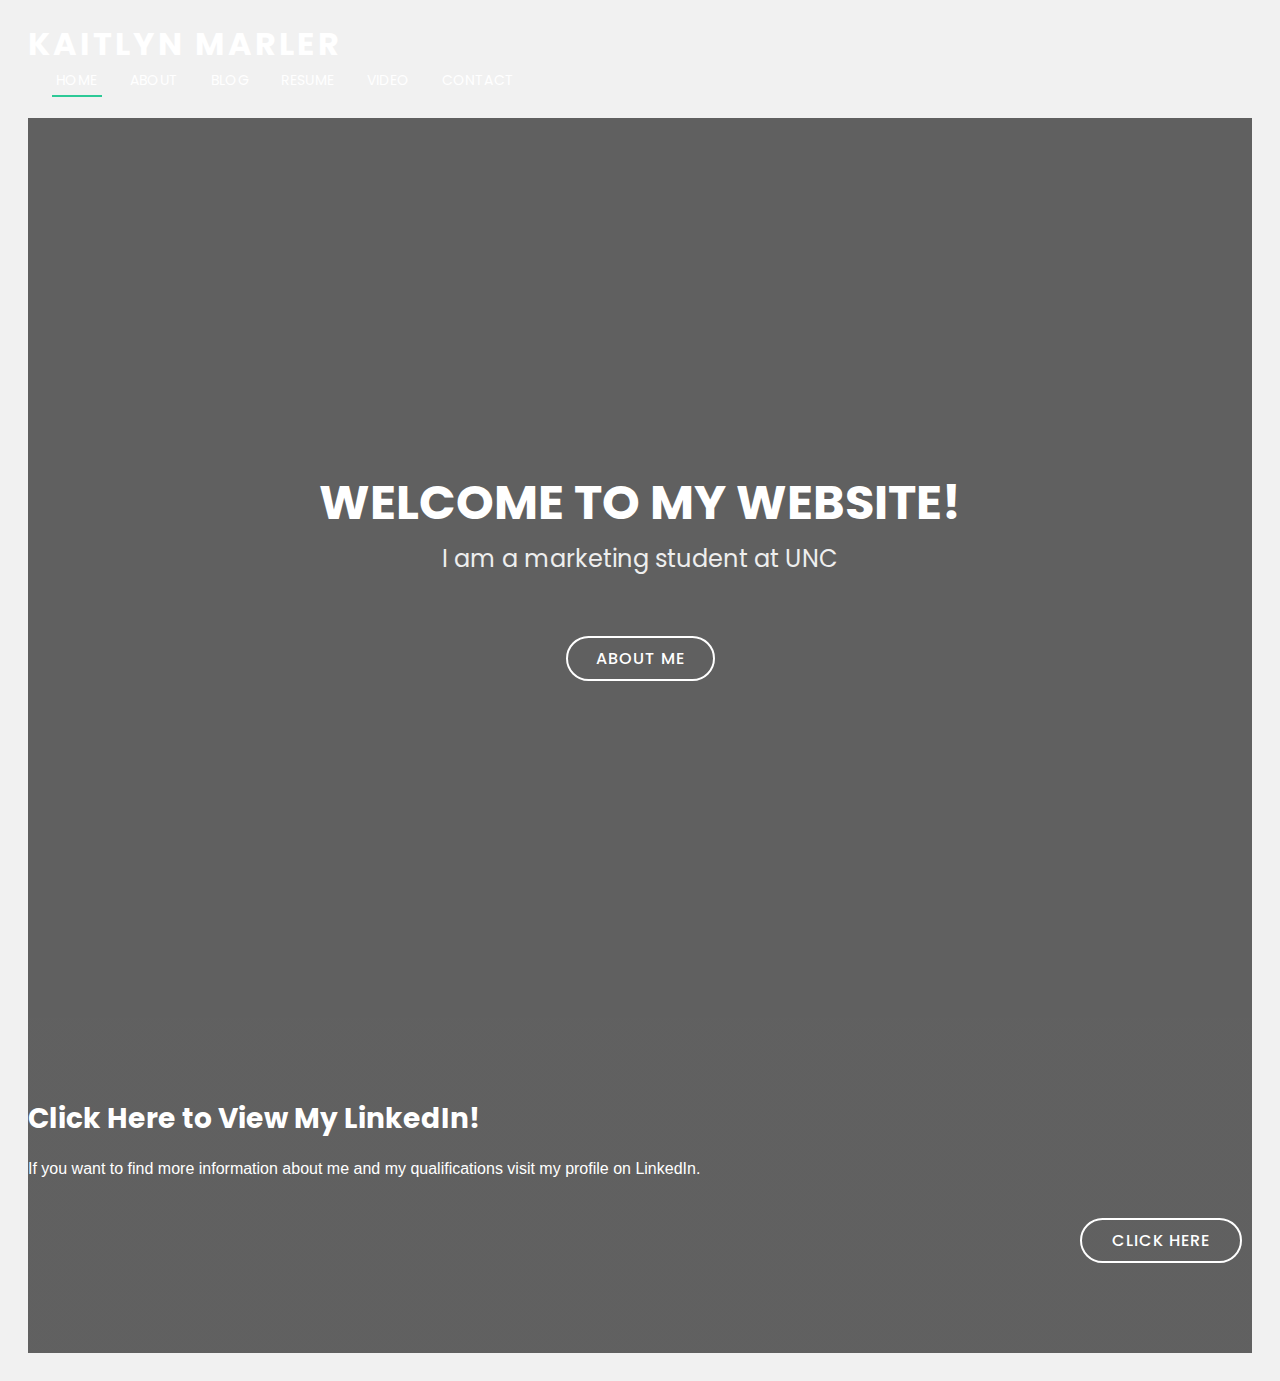
==== index.html @ 47ee7f07 "link" ====
<!DOCTYPE html>
<html lang="en">

<head> <!-- contents of the head element are not displayed on the page. Instead it contains metadata about the page -->
  <meta charset="utf-8">
  <meta content="width=device-width, initial-scale=1.0" name="viewport">

  <title>Kaitlyn Marler</title>
  <meta name="description" content="This is the website of Daniel Brannon. He is an Associate Professor of Marketing at the University of Northern Colorado">
  <meta name="keywords" content="daniel brannon, marketing, northern colorado, consumers, teaching, digital marketing" >

  <!-- Favicons -->
  <link href="assets/img/cat-favicon.png" rel="icon"> <!-- replaced original favicon with cat-->
  <link href="assets/img/apple-touch-icon.png" rel="apple-touch-icon"> <!-- not sure what this one is for-->

  <!-- Google Fonts -->
  <link href="https://fonts.googleapis.com/css?family=Open+Sans:300,300i,400,400i,700,700i|Poppins:300,400,500,700" rel="stylesheet">

  <!-- Vendor CSS Files -->
  <link href="assets/vendor/aos/aos.css" rel="stylesheet">
  <link href="assets/vendor/bootstrap/css/bootstrap.min.css" rel="stylesheet">
  <link href="assets/vendor/bootstrap-icons/bootstrap-icons.css" rel="stylesheet">
  <link href="assets/vendor/boxicons/css/boxicons.min.css" rel="stylesheet">
  <link href="assets/vendor/glightbox/css/glightbox.min.css" rel="stylesheet">
  <link href="assets/vendor/swiper/swiper-bundle.min.css" rel="stylesheet">

  <!-- Template Main CSS File -->
  <link href="assets/css/style.css" rel="stylesheet">

</head>

<body> <!-- the body element contains the content of the webpage TEST123-->

  <!-- ======= Header ======= --> <!-- header element represents introductory content such as navigation aids and some heading elements-->
  <header id="header" class="fixed-top d-flex align-items-center header-transparent"> 
    <div class="container d-flex justify-content-between align-items-center"> <!-- div tag defines a section in the HTML document--used as a container for HTML elements--can be styled with CSS -->

      <div id="logo">
        <h1><a href="index.html">Kaitlyn Marler</a></h1> <!-- use this to place your name at the top right of the page -->
      </div>

      <nav id="navbar" class="navbar"> <!-- this section provides nagitation links -->
        <ul>
          <li><a class="nav-link scrollto active" href="#hero">Home</a></li> <!-- call to CSS class for navigation formatting -->
          <li><a class="nav-link scrollto" href="about.html">About</a></li>
          <li><a class="nav-link scrollto" href="blog.html">Blog</a></li>
          <li><a class="nav-link scrollto " href="research1.html">Resume</a></li>
          <li><a class="nav-link scrollto" href="video.html">Video</a></li>
          <li><a class="nav-link scrollto" href="contact.html">Contact</a></li>
        </ul>
        <i class="bi bi-list mobile-nav-toggle"></i>
      </nav><!-- .navbar -->
    </div>
  </header><!-- End Header -->

  <!-- ======= Hero Section ======= --> <!-- section element is a generic standalone section of the document -->
  <section id="hero"> <!-- this section is formatting the top fold of the page and setting the background image with a call to hero-container class in CSS sheet -->
    <div class="hero-container" data-aos="zoom-in" data-aos-delay="100">
      <h1>Welcome to my website!</h1> <!-- Font style sizes etc are set in the hero section of the CSS sheet -->
      <h2>I am a marketing student at UNC</h2>
      <a href="about.html" class="btn-get-started">About me</a> <!-- this sets button font on the top fold -->
    </div>
  </section><!-- End Hero Section -->

  <main id="main">

    <!-- ======= Call To Action Section ======= -->
    <section id="call-to-action">
      <div class="container">
        <div class="row" data-aos="zoom-in">
          <div class="col-lg-9 text-center text-lg-start">
            <h3 class="cta-title">Click Here to View My LinkedIn!</h3>
            <p class="cta-text"> If you want to find more information about me and my qualifications visit my profile on LinkedIn. </p>
          </div>
          <div class="col-lg-3 cta-btn-container text-center">
            <a class="cta-btn align-middle" href="https://www.linkedin.com/in/kaitlyn-m-marler/">Click Here</a>
          </div>
        </div>

      </div>
    </section><!-- End Call To Action Section -->

  </main><!-- End #main -->

  <a href="#" class="back-to-top d-flex align-items-center justify-content-center"><i class="bi bi-arrow-up-short"></i></a>

  <!-- Vendor JS Files -->
  <script src="assets/vendor/purecounter/purecounter.js"></script>
  <script src="assets/vendor/aos/aos.js"></script>
  <script src="assets/vendor/bootstrap/js/bootstrap.bundle.min.js"></script>
  <script src="assets/vendor/glightbox/js/glightbox.min.js"></script>
  <script src="assets/vendor/isotope-layout/isotope.pkgd.min.js"></script>
  <script src="assets/vendor/swiper/swiper-bundle.min.js"></script>
  <script src="assets/vendor/php-email-form/validate.js"></script>

  <!-- Template Main JS File -->
  <script src="assets/js/main.js"></script>

</body>

</html>
---- assets/css/style.css ----
/**
* Template Name: Regna - v4.7.0
* Template URL: https://bootstrapmade.com/regna-bootstrap-onepage-template/
* Author: BootstrapMade.com
* License: https://bootstrapmade.com/license/
*/

/*--------------------------------------------------------------
# General
--------------------------------------------------------------*/
body {
  background: #fff;
  color: #666666;
  font-family: "Open Sans", sans-serif;
}

a {
  color: #2dc997;
  text-decoration: none;
}

a:hover, a:active, a:focus {
  color: #2dca98;
  outline: none;
  text-decoration: none;
}

p {
  padding: 0;
  margin: 0 0 30px 0;
}

h1, h2, h3, h4, h5, h6 {
  font-family: "Poppins", sans-serif;
  font-weight: 400;
  margin: 0 0 20px 0;
  padding: 0;
}

/*--------------------------------------------------------------
# Back to top button
--------------------------------------------------------------*/
.back-to-top {
  position: fixed;
  visibility: hidden;
  opacity: 0;
  right: 15px;
  bottom: 15px;
  z-index: 996;
  background: #2dc997;
  width: 40px;
  height: 40px;
  border-radius: 4px;
  transition: all 0.4s;
}
.back-to-top i {
  font-size: 28px;
  color: #fff;
  line-height: 0;
}
.back-to-top:hover {
  background: #49d6a9;
  color: #fff;
}
.back-to-top.active {
  visibility: visible;
  opacity: 1;
}

/*--------------------------------------------------------------
# Disable AOS delay on mobile
--------------------------------------------------------------*/
@media screen and (max-width: 768px) {
  [data-aos-delay] {
    transition-delay: 0 !important;
  }
}
/*--------------------------------------------------------------
# Header
--------------------------------------------------------------*/
#header {
  height: 90px;
  transition: all 0.5s;
  z-index: 997;
  background: rgba(52, 59, 64, 0.9);
}
#header #logo h1 {
  font-size: 32px;
  margin: 0;
  line-height: 1;
  font-family: "Poppins", sans-serif;
  font-weight: 700;
  letter-spacing: 3px;
  text-transform: uppercase;
}
#header #logo h1 a, #header #logo h1 a:hover {
  color: #fff;
}
#header #logo img {
  padding: 0;
  margin: 0;
}
#header.header-transparent {
  background: transparent;
}
#header.header-scrolled {
  background: rgba(52, 59, 64, 0.9);
  height: 70px;
  transition: all 0.5s;
}

.scrolled-offset {
  margin-top: 70px;
}

/*--------------------------------------------------------------
# Navigation Menu
--------------------------------------------------------------*/
/**
* Desktop Navigation 
*/
.navbar {
  padding: 0;
}
.navbar ul {
  margin: 0;
  padding: 0;
  display: flex;
  list-style: none;
  align-items: center;
}
.navbar li {
  position: relative;
}
.navbar > ul > li {
  white-space: nowrap;
  padding: 10px 0 10px 24px;
}
.navbar a, .navbar a:focus {
  display: flex;
  align-items: center;
  justify-content: space-between;
  font-family: "Poppins", sans-serif;
  color: #fff;
  font-size: 14px;
  padding: 0 4px;
  white-space: nowrap;
  transition: 0.3s;
  letter-spacing: 0.4px;
  position: relative;
  text-transform: uppercase;
}
.navbar a i, .navbar a:focus i {
  font-size: 12px;
  line-height: 0;
  margin-left: 5px;
}
.navbar > ul > li > a:before {
  content: "";
  position: absolute;
  width: 100%;
  height: 2px;
  bottom: -6px;
  left: 0;
  background-color: #2dc997;
  visibility: hidden;
  transform: scaleX(0);
  transition: all 0.3s ease-in-out 0s;
}
.navbar a:hover:before, .navbar li:hover > a:before, .navbar .active:before {
  visibility: visible;
  transform: scaleX(1);
}
.navbar a:hover, .navbar .active, .navbar .active:focus, .navbar li:hover > a {
  color: #fff;
}
.navbar .dropdown ul {
  display: block;
  position: absolute;
  left: 24px;
  top: calc(100% + 30px);
  margin: 0;
  padding: 10px 0;
  z-index: 99;
  opacity: 0;
  visibility: hidden;
  background: #fff;
  box-shadow: 0px 0px 30px rgba(127, 137, 161, 0.25);
  transition: 0.3s;
}
.navbar .dropdown ul li {
  min-width: 200px;
}
.navbar .dropdown ul a {
  padding: 10px 20px;
  font-size: 14px;
  text-transform: none;
  color: #666666;
}
.navbar .dropdown ul a i {
  font-size: 12px;
}
.navbar .dropdown ul a:hover, .navbar .dropdown ul .active:hover, .navbar .dropdown ul li:hover > a {
  color: #2dc997;
}
.navbar .dropdown:hover > ul {
  opacity: 1;
  top: 100%;
  visibility: visible;
}
.navbar .dropdown .dropdown ul {
  top: 0;
  left: calc(100% - 30px);
  visibility: hidden;
}
.navbar .dropdown .dropdown:hover > ul {
  opacity: 1;
  top: 0;
  left: 100%;
  visibility: visible;
}
@media (max-width: 1366px) {
  .navbar .dropdown .dropdown ul {
    left: -90%;
  }
  .navbar .dropdown .dropdown:hover > ul {
    left: -100%;
  }
}

/**
* Mobile Navigation 
*/
.mobile-nav-toggle {
  color: #fff;
  font-size: 28px;
  cursor: pointer;
  display: none;
  line-height: 0;
  transition: 0.5s;
}

@media (max-width: 991px) {
  .mobile-nav-toggle {
    display: block;
  }

  .navbar ul {
    display: none;
  }
}
.navbar-mobile {
  position: fixed;
  overflow: hidden;
  top: 0;
  right: 0;
  left: 0;
  bottom: 0;
  background: rgba(77, 77, 77, 0.9);
  transition: 0.3s;
  z-index: 999;
}
.navbar-mobile .mobile-nav-toggle {
  position: absolute;
  top: 15px;
  right: 15px;
}
.navbar-mobile ul {
  display: block;
  position: absolute;
  top: 55px;
  right: 15px;
  bottom: 15px;
  left: 15px;
  padding: 10px 0;
  background-color: #fff;
  overflow-y: auto;
  transition: 0.3s;
}
.navbar-mobile > ul > li {
  padding: 0;
}
.navbar-mobile a:hover:before, .navbar-mobile li:hover > a:before, .navbar-mobile .active:before {
  visibility: hidden;
}
.navbar-mobile a, .navbar-mobile a:focus {
  padding: 10px 20px;
  font-size: 15px;
  color: #666666;
}
.navbar-mobile a:hover, .navbar-mobile .active, .navbar-mobile li:hover > a {
  color: #2dc997;
}
.navbar-mobile .getstarted, .navbar-mobile .getstarted:focus {
  margin: 15px;
}
.navbar-mobile .dropdown ul {
  position: static;
  display: none;
  margin: 10px 20px;
  padding: 10px 0;
  z-index: 99;
  opacity: 1;
  visibility: visible;
  background: #fff;
  box-shadow: 0px 0px 30px rgba(127, 137, 161, 0.25);
}
.navbar-mobile .dropdown ul li {
  min-width: 200px;
}
.navbar-mobile .dropdown ul a {
  padding: 10px 20px;
}
.navbar-mobile .dropdown ul a i {
  font-size: 12px;
}
.navbar-mobile .dropdown ul a:hover, .navbar-mobile .dropdown ul .active:hover, .navbar-mobile .dropdown ul li:hover > a {
  color: #2dc997;
}
.navbar-mobile .dropdown > .dropdown-active {
  display: block;
}

/*--------------------------------------------------------------
# Hero Section
--------------------------------------------------------------*/
#hero {
  width: 100%;
  height: 100vh;
  background: url(../img/hero-bg.jpg) top center;
  background-size: cover;
  position: relative;
}
@media (min-width: 1024px) {
  #hero {
    background-attachment: fixed;
  }
}
#hero:before {
  content: "";
  background: rgba(0, 0, 0, 0.6);
  position: absolute;
  bottom: 0;
  top: 0;
  left: 0;
  right: 0;
}
#hero .hero-container {
  position: absolute;
  bottom: 0;
  top: 0;
  left: 0;
  right: 0;
  display: flex;
  justify-content: center;
  align-items: center;
  flex-direction: column;
  text-align: center;
}
#hero h1 {
  margin: 30px 0 10px 0;
  font-size: 48px;
  font-weight: 700;
  line-height: 56px;
  text-transform: uppercase;
  color: #fff;
}
@media (max-width: 768px) {
  #hero h1 {
    font-size: 28px;
    line-height: 36px;
  }
}
#hero h2 {
  color: #eee;
  margin-bottom: 50px;
  font-size: 24px;
}
@media (max-width: 768px) {
  #hero h2 {
    font-size: 18px;
    line-height: 24px;
    margin-bottom: 30px;
  }
}
#hero .btn-get-started {
  font-family: "Poppins", sans-serif;
  text-transform: uppercase;
  font-weight: 500;
  font-size: 16px;
  letter-spacing: 1px;
  display: inline-block;
  padding: 8px 28px;
  border-radius: 50px;
  transition: 0.5s;
  margin: 10px;
  border: 2px solid #fff;
  color: #fff;
}
#hero .btn-get-started:hover {
  background: #2dc997;
  border: 2px solid #2dc997;
}

/*--------------------------------------------------------------
# Sections
--------------------------------------------------------------*/
section {
  overflow: hidden;
}

/* Sections Header
--------------------------------*/
.section-header .section-title {
  font-size: 32px;
  color: #111;
  text-transform: uppercase;
  text-align: center;
  font-weight: 700;
  margin-bottom: 5px;
}
.section-header .section-description {
  text-align: center;
  padding-bottom: 40px;
  color: #999;
}

/*--------------------------------------------------------------
# Breadcrumbs
--------------------------------------------------------------*/
.breadcrumbs {
  padding: 20px 0;
  background-color: whitesmoke;
  min-height: 40px;
  margin-top: 92px;
}
.breadcrumbs h2 {
  font-size: 24px;
  font-weight: 300;
  margin: 0;
}
@media (max-width: 992px) {
  .breadcrumbs h2 {
    margin: 0 0 10px 0;
  }
}
.breadcrumbs ol {
  display: flex;
  flex-wrap: wrap;
  list-style: none;
  padding: 0;
  margin: 0;
  font-size: 14px;
}
.breadcrumbs ol li + li {
  padding-left: 10px;
}
.breadcrumbs ol li + li::before {
  display: inline-block;
  padding-right: 10px;
  color: #6c757d;
  content: "/";
}
@media (max-width: 768px) {
  .breadcrumbs .d-flex {
    display: block !important;
  }
  .breadcrumbs ol {
    display: block;
  }
  .breadcrumbs ol li {
    display: inline-block;
  }
}

/* A Few Words About Me Section
--------------------------------*/
#about {
  background: #fff;
  padding: 80px 0;
}
#about .about-container .background {
  min-height: 1200px;
  background: url(https://github.com/marler-katie/simplesite/blob/main/assets/img/1618522155346.jpg?raw=true) center top no-repeat; /* this sets the image and properties on the about page */
  margin-bottom: 0px;
}
#about .about-container .content {
  background: #fff;
}
#about .about-container .title {
  color: #333;
  font-weight: 700;
  font-size: 32px;
}
@media (max-width: 768px) {
  #about .about-container .title {
    padding-top: 15px;
  }
}
#about .about-container p {
  line-height: 26px;
}
#about .about-container p:last-child {
  margin-bottom: 0;
}
#about .about-container .icon-box {
  background: #fff;
  background-size: cover;
  padding: 0 0 30px 0;
}
#about .about-container .icon-box .icon {
  float: left;
  background: #fff;
  width: 64px;
  height: 64px;
  display: flex;
  justify-content: center;
  align-items: center;
  flex-direction: column;
  text-align: center;
  border-radius: 50%;
  border: 2px solid #2dc997;
}
#about .about-container .icon-box .icon i {
  color: #2dc997;
  font-size: 24px;
  line-height: 0;
}
#about .about-container .icon-box .title {
  margin-left: 80px;
  font-weight: 500;
  margin-bottom: 5px;
  font-size: 18px;
  text-transform: uppercase;
}
#about .about-container .icon-box .title a {
  color: #111;
}
#about .about-container .icon-box .description {
  margin-left: 80px;
  line-height: 24px;
  font-size: 14px;
}

/* Blog Section
--------------------------------*/
body {
  font-family: Arial;
  padding: 20px;
  background: #f1f1f1;
}

/* Header/Blog Title */
.header {
  padding: 30px;
  font-size: 40px;
  text-align: center;
  background: white;
}

/* Create two unequal columns that floats next to each other */
/* Left column */
.leftcolumn {
  float: left;
  width: 75%;
}

/* Right column */
.rightcolumn {
  float: right;
  width: 25%;
  padding-left: 20px;
}

/* Blog image */
.blogimg {
  background-color: rgb(253, 250, 250);
  width: 70%;
  padding: 1px;
}

/* Add a card effect for articles */
.card {
  background-color: rgb(250, 248, 248);
  padding: 20px;
  margin-top: 20px;
}

/* Clear floats after the columns */
.row:after {
  content: "";
  display: table;
  clear: both;
}

/* Services Section
--------------------------------*/
#services {
  background: #fff;
  background-size: cover;
  padding: 80px 0 60px 0;
}
#services .box {
  padding: 50px 20px;
  margin-bottom: 50px;
  text-align: center;
  border: 1px solid #e6e6e6;
  height: 200px;
  position: relative;
  background: #fafafa;
}
#services .icon {
  position: absolute;
  top: -36px;
  left: calc(50% - 36px);
  transition: 0.2s;
  border-radius: 50%;
  border: 6px solid #fff;
  display: flex;
  justify-content: center;
  align-items: center;
  flex-direction: column;
  text-align: center;
  width: 72px;
  height: 72px;
  background: #2dc997;
}
#services .icon a {
  display: inline-block;
}
#services .icon i {
  color: #fff;
  font-size: 24px;
  line-height: 0;
}
#services .box:hover .icon {
  background: #fff;
  border: 2px solid #2dc997;
}
#services .box:hover .icon i {
  color: #2dc997;
}
#services .box:hover .icon a {
  color: #2dc997;
}
#services .title {
  font-weight: 700;
  font-size: 18px;
  margin-bottom: 15px;
  text-transform: uppercase;
}
#services .title a {
  color: #111;
}
#services .description {
  font-size: 14px;
  line-height: 24px;
}

/* Call To Action Section
--------------------------------*/
#call-to-action {
  background: linear-gradient(rgba(0, 0, 0, 0.6), rgba(0, 0, 0, 0.6)), url(../img/call-to-action-bg.jpg) fixed center center;
  background-size: cover;
  padding: 80px 0;
}
@media (max-width: 1024px) {
  #call-to-action {
    background-attachment: scroll;
  }
}
#call-to-action .cta-title {
  color: #fff;
  font-size: 28px;
  font-weight: 700;
}
#call-to-action .cta-text {
  color: #fff;
}
@media (min-width: 769px) {
  #call-to-action .cta-btn-container {
    display: flex;
    align-items: center;
    justify-content: flex-end;
  }
}
#call-to-action .cta-btn {
  font-family: "Poppins", sans-serif;
  text-transform: uppercase;
  font-weight: 500;
  font-size: 16px;
  letter-spacing: 1px;
  display: inline-block;
  padding: 8px 30px;
  border-radius: 50px;
  transition: 0.5s;
  margin: 10px;
  border: 2px solid #fff;
  color: #fff;
}
#call-to-action .cta-btn:hover {
  background: #2dc997;
  border: 2px solid #2dc997;
}

/* Research Portfolio Section
--------------------------------*/
#portfolio {
  background: #f7f7f7;
  padding: 80px 0;
}
#portfolio #portfolio-flters {
  padding: 0;
  margin: 0 auto 25px auto;
  list-style: none;
  text-align: center;
  border-radius: 50px;
}
#portfolio #portfolio-flters li {
  cursor: pointer;
  display: inline-block;
  padding: 12px 18px 14px 18px;
  font-size: 14px;
  font-weight: 500;
  line-height: 1;
  color: #666666;
  margin: 0 5px 10px 5px;
  transition: all ease-in-out 0.3s;
  background: white;
  border-radius: 4px;
}
#portfolio #portfolio-flters li:hover, #portfolio #portfolio-flters li.filter-active {
  color: #fff;
  background: #2dc997;
}
#portfolio #portfolio-flters li:last-child {
  margin-right: 0;
}
#portfolio .portfolio-item {
  margin-bottom: 30px;
  overflow: hidden;
}
#portfolio .portfolio-item img {
  position: relative;
  top: 0;
  transition: all 0.6s cubic-bezier(0.645, 0.045, 0.355, 1);
}
#portfolio .portfolio-item .portfolio-info {
  opacity: 0;
  position: absolute;
  left: 12px;
  right: 12px;
  bottom: -50px;
  z-index: 3;
  transition: all ease-in-out 0.3s;
  background: #2dc997;
  padding: 15px 20px;
}
#portfolio .portfolio-item .portfolio-info h4 {
  font-size: 18px;
  color: #fff;
  font-weight: 600;
}
#portfolio .portfolio-item .portfolio-info p {
  color: #fff;
  font-size: 14px;
  margin-bottom: 0;
}
#portfolio .portfolio-item .portfolio-info .preview-link, #portfolio .portfolio-item .portfolio-info .details-link {
  position: absolute;
  right: 50px;
  font-size: 24px;
  top: calc(50% - 18px);
  color: white;
  transition: ease-in-out 0.3s;
}
#portfolio .portfolio-item .portfolio-info .preview-link:hover, #portfolio .portfolio-item .portfolio-info .details-link:hover {
  color: #a4ebd4;
}
#portfolio .portfolio-item .portfolio-info .details-link {
  right: 15px;
}
#portfolio .portfolio-item:hover img {
  top: -30px;
}
#portfolio .portfolio-item:hover .portfolio-info {
  opacity: 1;
  bottom: 0;
}

/*--------------------------------------------------------------
# Research Portfolio Details
--------------------------------------------------------------*/
.portfolio-details {
  padding-top: 40px;
}
.portfolio-details .portfolio-details-slider img {
  width: 100%;
}
.portfolio-details .portfolio-details-slider .swiper-pagination {
  margin-top: 20px;
  position: relative;
}
.portfolio-details .portfolio-details-slider .swiper-pagination .swiper-pagination-bullet {
  width: 12px;
  height: 12px;
  background-color: #fff;
  opacity: 1;
  border: 1px solid #2dc997;
}
.portfolio-details .portfolio-details-slider .swiper-pagination .swiper-pagination-bullet-active {
  background-color: #2dc997;
}
.portfolio-details .portfolio-info {
  padding: 30px;
  box-shadow: 0px 0 30px rgba(102, 102, 102, 0.08);
}
.portfolio-details .portfolio-info h3 {
  font-size: 22px;
  font-weight: 700;
  margin-bottom: 20px;
  padding-bottom: 20px;
  border-bottom: 1px solid #eee;
}
.portfolio-details .portfolio-info ul {
  list-style: none;
  padding: 0;
  font-size: 15px;
}
.portfolio-details .portfolio-info ul li + li {
  margin-top: 10px;
}
.portfolio-details .portfolio-description {
  padding-top: 30px;
}
.portfolio-details .portfolio-description h2 {
  font-size: 26px;
  font-weight: 700;
  margin-bottom: 20px;
}
.portfolio-details .portfolio-description p {
  padding: 0;
}

/* MX Lab Section
--------------------------------*/
#team {
  background: #fff;
  padding: 80px 0 60px 0;
}
#team .member {
  text-align: center;
  margin-bottom: 20px;
}
#team .member .pic {
  margin-bottom: 15px;
  overflow: hidden;
  height: 260px;
}
#team .member .pic img {
  max-width: 100%;
}
#team .member h4 {
  font-weight: 700;
  margin-bottom: 2px;
  font-size: 18px;
}
#team .member span {
  font-style: italic;
  display: block;
  font-size: 13px;
}
#team .member .social {
  margin-top: 15px;
}
#team .member .social a {
  color: #b3b3b3;
}
#team .member .social a:hover {
  color: #2dc997;
}
#team .member .social i {
  font-size: 18px;
  margin: 0 2px;
}

/* Contact Section
--------------------------------*/
#contact {
  background: #f7f7f7;
  padding: 80px 0 40px 0;
}
#contact #google-map {
  height: 300px;
  margin-bottom: 20px;
}
#contact .info {
  color: #333333;
}
#contact .info i {
  font-size: 32px;
  color: #2dc997;
  float: left;
  line-height: 0;
}
#contact .info p {
  padding: 0 0 10px 50px;
  margin-bottom: 20px;
  line-height: 22px;
  font-size: 14px;
}
#contact .info .email p {
  padding-top: 5px;
}
#contact .social-links {
  padding: 20px 0;
}
#contact .social-links a {
  font-size: 18px;
  background: #333;
  color: #fff;
  line-height: 1;
  border-radius: 50%;
  text-align: center;
  width: 36px;
  height: 36px;
  transition: 0.3s;
  display: inline-flex;
  align-items: center;
  justify-content: center;
}
#contact .social-links a i {
  line-height: 0;
}
#contact .social-links a:hover {
  background: #2dc997;
  color: #fff;
}
#contact .php-email-form .error-message {
  display: none;
  color: #fff;
  background: #ed3c0d;
  text-align: left;
  padding: 15px;
  font-weight: 600;
}
#contact .php-email-form .error-message br + br {
  margin-top: 25px;
}
#contact .php-email-form .sent-message {
  display: none;
  color: #fff;
  background: #18d26e;
  text-align: center;
  padding: 15px;
  font-weight: 600;
}
#contact .php-email-form .loading {
  display: none;
  background: #fff;
  text-align: center;
  padding: 15px;
}
#contact .php-email-form .loading:before {
  content: "";
  display: inline-block;
  border-radius: 50%;
  width: 24px;
  height: 24px;
  margin: 0 10px -6px 0;
  border: 3px solid #18d26e;
  border-top-color: #eee;
  -webkit-animation: animate-loading 1s linear infinite;
  animation: animate-loading 1s linear infinite;
}
#contact .php-email-form input, #contact .php-email-form textarea {
  border-radius: 0;
  box-shadow: none;
  font-size: 14px;
}
#contact .php-email-form input::focus, #contact .php-email-form textarea::focus {
  background-color: #2dc997;
}
#contact .php-email-form button[type=submit] {
  background: #2dc997;
  border: 0;
  padding: 10px 24px;
  color: #fff;
  transition: 0.4s;
}
#contact .php-email-form button[type=submit]:hover {
  background: #51d8ad;
}
@-webkit-keyframes animate-loading {
  0% {
    transform: rotate(0deg);
  }
  100% {
    transform: rotate(360deg);
  }
}
@keyframes animate-loading {
  0% {
    transform: rotate(0deg);
  }
  100% {
    transform: rotate(360deg);
  }
}

/*--------------------------------------------------------------
# Footer
--------------------------------------------------------------*/
#footer {
  background: #343b40;
  padding: 30px 0;
  color: #fff;
  font-size: 14px;
}
#footer .copyright {
  text-align: center;
}
#footer .credits {
  padding-top: 10px;
  text-align: center;
  font-size: 13px;
  color: #ccc;
}
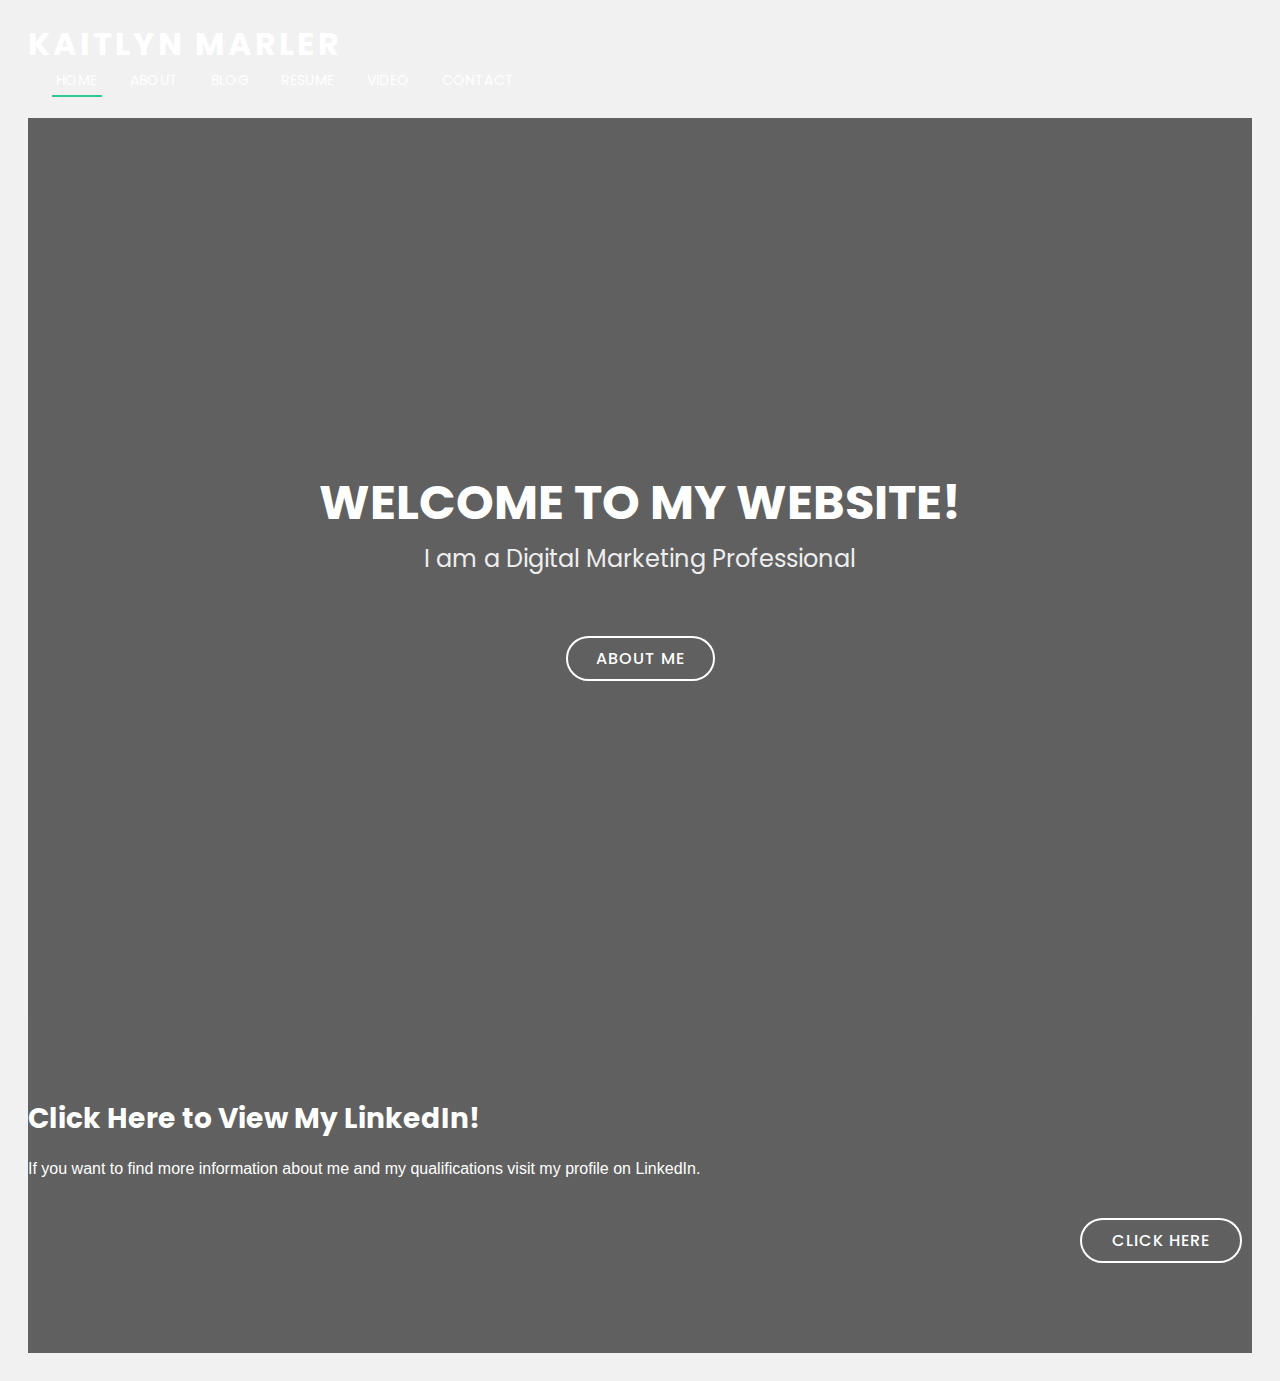
==== commit f87a080b: "new" ====
--- a/index.html
+++ b/index.html
@@ -1,16 +1,25 @@
 <!DOCTYPE html>
 <html lang="en">
 
-<head> <!-- contents of the head element are not displayed on the page. Instead it contains metadata about the page -->
+<head><!-- contents of the head element are not displayed on the page. Instead it contains metadata about the page -->
+  <!-- Google tag (gtag.js) -->
+<script async src="https://www.googletagmanager.com/gtag/js?id=G-W2XMHMQZF2"></script>
+<script>
+  window.dataLayer = window.dataLayer || [];
+  function gtag(){dataLayer.push(arguments);}
+  gtag('js', new Date());
+
+  gtag('config', 'G-W2XMHMQZF2');
+</script>
   <meta charset="utf-8">
   <meta content="width=device-width, initial-scale=1.0" name="viewport">
 
   <title>Kaitlyn Marler</title>
-  <meta name="description" content="This is the website of Daniel Brannon. He is an Associate Professor of Marketing at the University of Northern Colorado">
-  <meta name="keywords" content="daniel brannon, marketing, northern colorado, consumers, teaching, digital marketing" >
+  <meta name="description" content="This is the website of Kaitlyn Marler. She is a marketing student at the University of Northern Colorado">
+  <meta name="keywords" content="Kaitlyn Marler, marketing, northern colorado, consumers, market research, digital marketing" >
 
   <!-- Favicons -->
-  <link href="assets/img/cat-favicon.png" rel="icon"> <!-- replaced original favicon with cat-->
+  <link href="https://github.com/marler-katie/simplesite/blob/main/assets/img/Black%20and%20Beige%20Typographic%20Design%20Studio%20Logo.jpg?raw=true" rel="icon"> <!-- replaced original favicon with cat-->
   <link href="assets/img/apple-touch-icon.png" rel="apple-touch-icon"> <!-- not sure what this one is for-->
 
   <!-- Google Fonts -->
@@ -26,12 +35,21 @@
 
   <!-- Template Main CSS File -->
   <link href="assets/css/style.css" rel="stylesheet">
+  <!-- Google Tag Manager -->
+<script>(function(w,d,s,l,i){w[l]=w[l]||[];w[l].push({'gtm.start':
+  new Date().getTime(),event:'gtm.js'});var f=d.getElementsByTagName(s)[0],
+  j=d.createElement(s),dl=l!='dataLayer'?'&l='+l:'';j.async=true;j.src=
+  'https://www.googletagmanager.com/gtm.js?id='+i+dl;f.parentNode.insertBefore(j,f);
+  })(window,document,'script','dataLayer','GTM-MG9T2RRL');</script>
+  <!-- End Google Tag Manager -->
 
 </head>
 
 <body> <!-- the body element contains the content of the webpage TEST123-->
-
-  <!-- ======= Header ======= --> <!-- header element represents introductory content such as navigation aids and some heading elements-->
+  <!-- Google Tag Manager (noscript) -->
+<noscript><iframe src="https://www.googletagmanager.com/ns.html?id=GTM-MG9T2RRL"
+  height="0" width="0" style="display:none;visibility:hidden"></iframe></noscript>
+  <!-- End Google Tag Manager (noscript) -->
   <header id="header" class="fixed-top d-flex align-items-center header-transparent"> 
     <div class="container d-flex justify-content-between align-items-center"> <!-- div tag defines a section in the HTML document--used as a container for HTML elements--can be styled with CSS -->
 
@@ -57,7 +75,7 @@
   <section id="hero"> <!-- this section is formatting the top fold of the page and setting the background image with a call to hero-container class in CSS sheet -->
     <div class="hero-container" data-aos="zoom-in" data-aos-delay="100">
       <h1>Welcome to my website!</h1> <!-- Font style sizes etc are set in the hero section of the CSS sheet -->
-      <h2>I am a marketing student at UNC</h2>
+      <h2>I am a Digital Marketing Professional</h2>
       <a href="about.html" class="btn-get-started">About me</a> <!-- this sets button font on the top fold -->
     </div>
   </section><!-- End Hero Section -->
